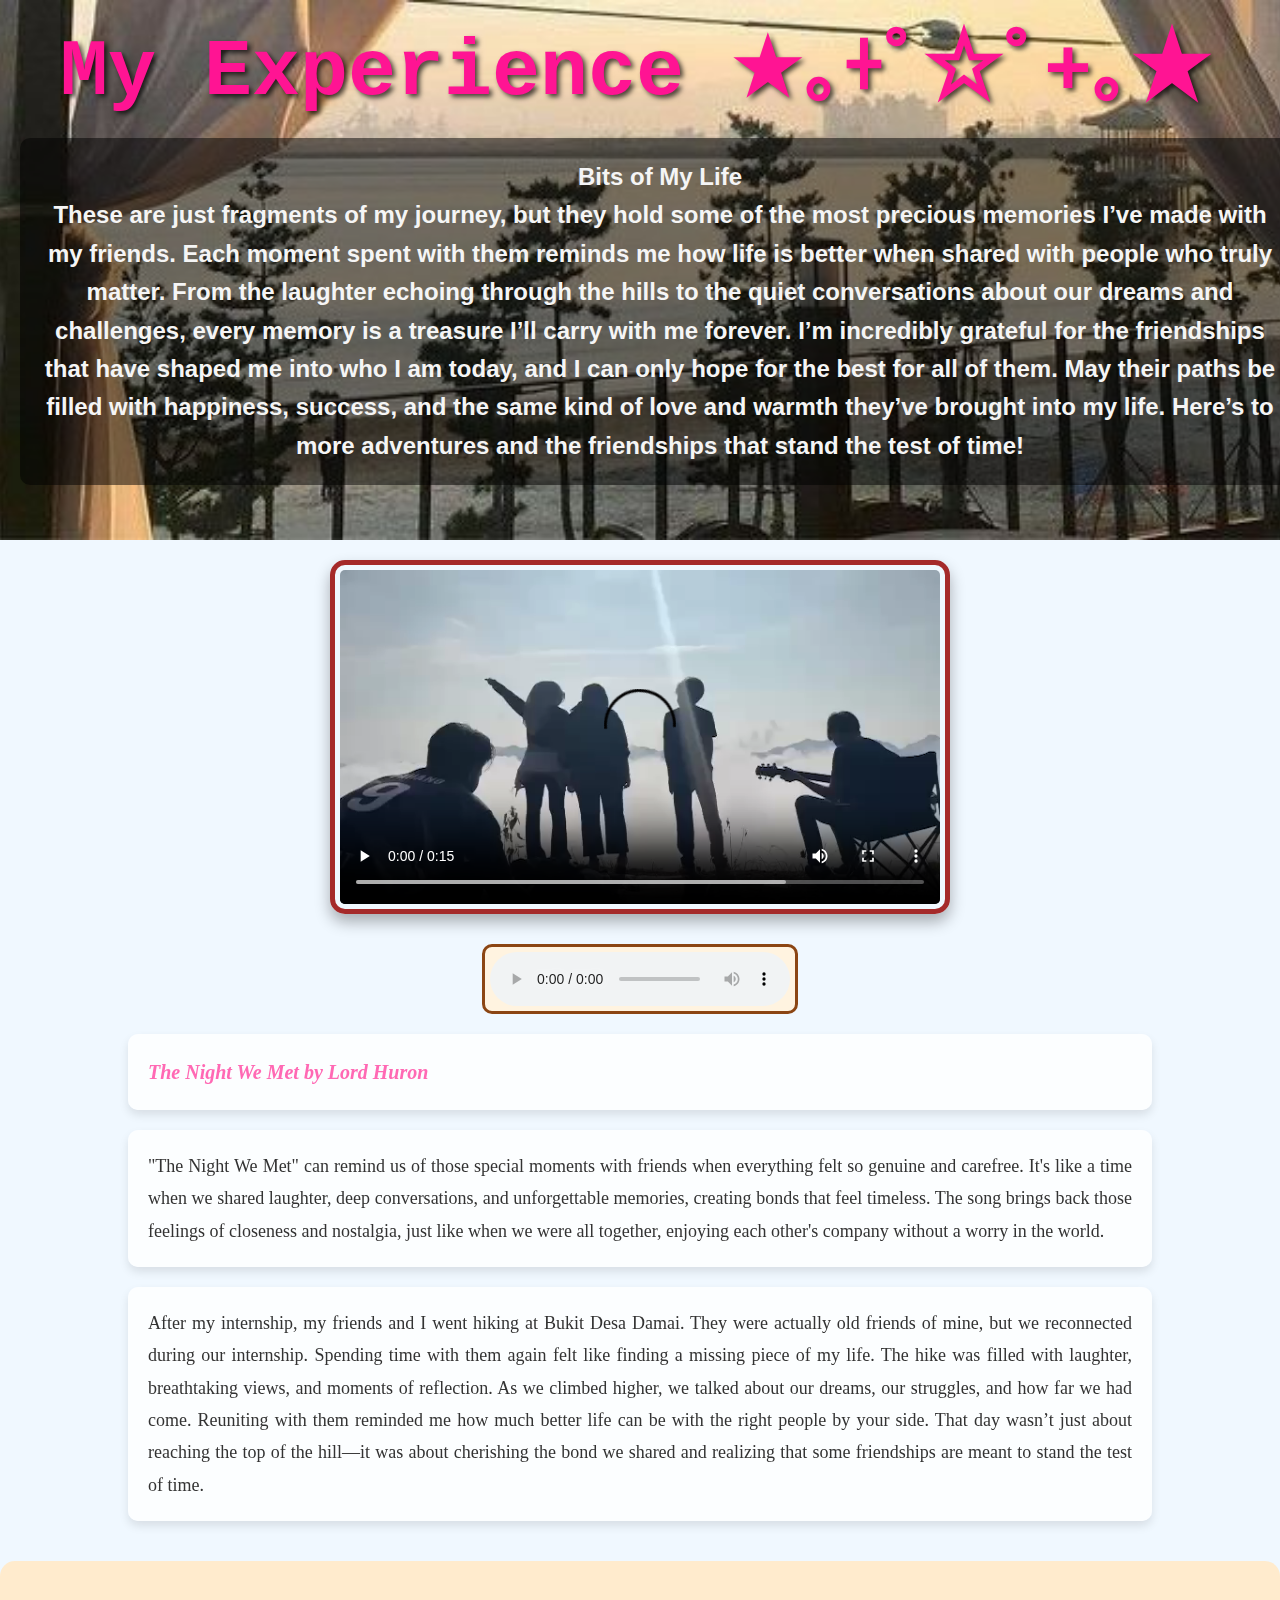
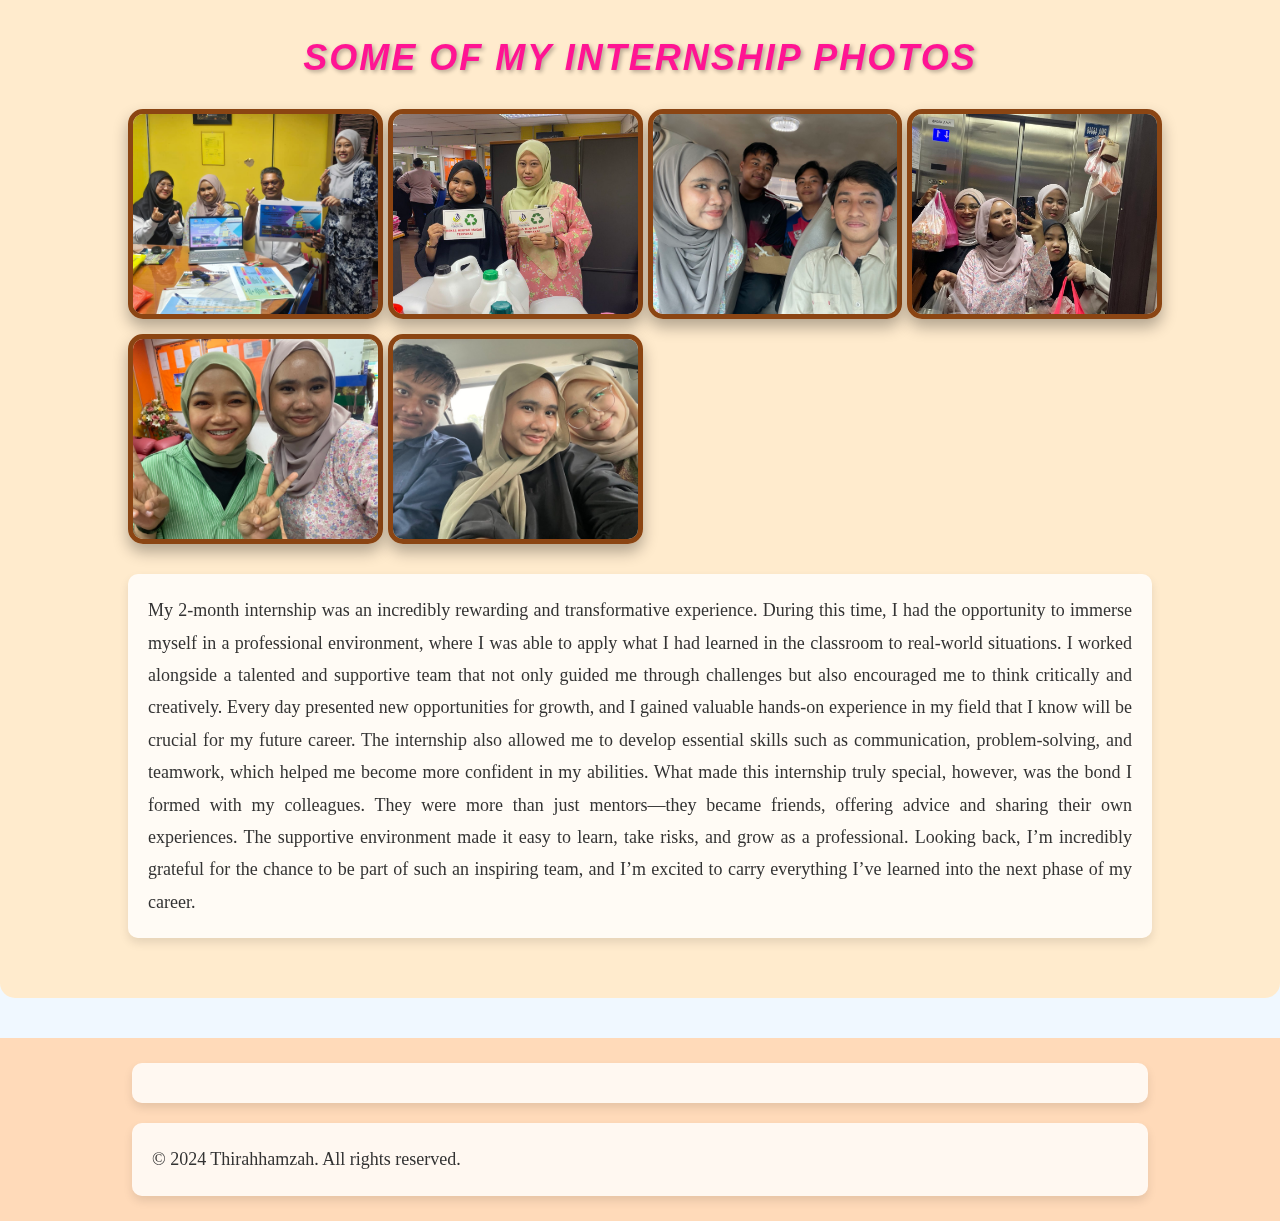
==== experience.html @ 94d35664 "Add files via upload" ====
<html>

<head>
       <title>My Experience</title>
<link rel="stylesheet" type= "text/css" href="index.css" >
    <style>
        body {
            background-color: #f0f8ff;
            font-family: 'Arial', sans-serif;
            margin: 0;
            padding: 0;
        }

        header {
            width: 100%;
            height: 500px;
            background-image: url("header.jpg");
            background-size: cover;
            background-position: center;
            position: relative;
            text-align: center;
            padding: 20px;
        }

        header h1 {
            font-family: 'Monaco', monospace;
            font-size: 80px;
            color: #ff1493;
            text-shadow: 3px 3px 5px rgba(0, 0, 0, 0.7);
            margin: 0;
        }

        header h2 {
            font-family: 'Arial', sans-serif;
            font-size: 24px;
            color: #f5f5f5;
            text-align: center;
            margin-top: 20px;
            line-height: 1.6;
            background: rgba(0, 0, 0, 0.5);
            padding: 20px;
            border-radius: 10px;
        }

        .media-container {
            text-align: center;
            margin-top: 20px;
        }

        video {
            border: 5px solid brown;
            border-radius: 15px;
            padding: 5px;
            box-shadow: 0 8px 15px rgba(0, 0, 0, 0.3);
            transition: transform 0.3s ease-in-out;
            margin-bottom: 30px;
            display: block;
            margin-left: auto;
            margin-right: auto;
        }

        video:hover {
            transform: scale(1.05);
        }

        audio {
            margin-top: 20px;
            border-radius: 10px;
            border: 3px solid #8b4513;
            padding: 5px;
            background-color: #fff3e0;
            transition: transform 0.3s ease-in-out;
            display: block;
            margin-left: auto;
            margin-right: auto;
        }

        p {
            font-size: 18px;
            line-height: 1.8;
            color: #333;
            margin: 20px 10%;
            font-family: 'Georgia', serif;
            text-align: justify;
            background-color: rgba(255, 255, 255, 0.8);
            padding: 20px;
            border-radius: 10px;
            box-shadow: 0px 5px 10px rgba(0, 0, 0, 0.1);
        }

        .song-credit {
            font-weight: bold;
            font-size: 20px;
            color: hotpink;
        }

        
        .internship-section {
            text-align: center;
            margin: 40px 0;
            background-color: #ffebcd;
            padding: 40px 0;
            border-radius: 15px;
        }

        .internship-section h3 {
            font-size: 36px;
            color: #ff1493;
            margin-bottom: 30px;
            font-family: 'Cursive', sans-serif;
            text-transform: uppercase;
            letter-spacing: 2px;
            text-shadow: 2px 2px 4px rgba(0, 0, 0, 0.3);
        }

        .internship-gallery {
            display: grid;
            grid-template-columns: repeat(auto-fill, minmax(200px, 1fr));
            gap: 15px;
            padding: 0 10%;
            margin-bottom: 30px;
        }

        .internship-photo {
            width: 100%;
            height: 200px;
            object-fit: cover;
            border: 5px solid #8b4513;
            border-radius: 15px;
            box-shadow: 0 8px 15px rgba(0, 0, 0, 0.3);
            
        }

        .internship-photo:hover {
            transform: scale(1.05);
            box-shadow: 0 12px 20px rgba(0, 0, 0, 0.4);
        }

        .internship-photo:active {
            transform: scale(1);
        }


    </style>
</head>

<body>

<header>
    <h1>My Experience ★｡+ﾟ☆ﾟ+｡★ ⁭</h1>
    <h2>
        Bits of My Life<br>
        These are just fragments of my journey, but they hold some of the most precious memories I’ve made with my friends. Each moment spent with them reminds me how life is better when shared with people who truly matter. From the laughter echoing through the hills to the quiet conversations about our dreams and challenges, every memory is a treasure I’ll carry with me forever. I’m incredibly grateful for the friendships that have shaped me into who I am today, and I can only hope for the best for all of them. May their paths be filled with happiness, success, and the same kind of love and warmth they’ve brought into my life. Here’s to more adventures and the friendships that stand the test of time!
    </h2>
</header>

<div class="media-container">
    
    <video controls width="600">
        <source src="video.mp4" type="video/mp4">
        Your browser does not support the video tag.
    </video>

    
    <audio controls>
        <source src="audio.mp4" type="audio/mp4">
        Your browser does not support the audio element.
    </audio>
</div>

<p class="song-credit">
    <i>The Night We Met by Lord Huron</i>
</p>
<p>
    "The Night We Met" can remind us of those special moments with friends when everything felt so genuine and carefree. It's like a time when we shared laughter, deep conversations, and unforgettable memories, creating bonds that feel timeless. The song brings back those feelings of closeness and nostalgia, just like when we were all together, enjoying each other's company without a worry in the world.
</p>

<p>
    After my internship, my friends and I went hiking at Bukit Desa Damai. They were actually old friends of mine, but we reconnected during our internship. Spending time with them again felt like finding a missing piece of my life. The hike was filled with laughter, breathtaking views, and moments of reflection. As we climbed higher, we talked about our dreams, our struggles, and how far we had come. Reuniting with them reminded me how much better life can be with the right people by your side. That day wasn’t just about reaching the top of the hill—it was about cherishing the bond we shared and realizing that some friendships are meant to stand the test of time.
</p>


<div class="internship-section">
    <i><h3>Some of My Internship Photos</i></h3>
    <div class="internship-gallery">
        <img class="internship-photo" src="internships1.jpg" alt="Internship Photo 1">
        <img class="internship-photo" src="internships2.jpg" alt="Internship Photo 2">
        <img class="internship-photo" src="internships3.jpg" alt="Internship Photo 3">
        <img class="internship-photo" src="internships4.jpg" alt="Internship Photo 4">
        <img class="internship-photo" src="internship5.jpg" alt="Internship Photo 5">
        <img class="internship-photo" src="internship6.jpg" alt="Internship Photo 6">
    </div>
    <p>
        My 2-month internship was an incredibly rewarding and transformative experience. During this time, I had the opportunity to immerse myself in a professional environment, where I was able to apply what I had learned in the classroom to real-world situations. I worked alongside a talented and supportive team that not only guided me through challenges but also encouraged me to think critically and creatively. Every day presented new opportunities for growth, and I gained valuable hands-on experience in my field that I know will be crucial for my future career.

        The internship also allowed me to develop essential skills such as communication, problem-solving, and teamwork, which helped me become more confident in my abilities. What made this internship truly special, however, was the bond I formed with my colleagues. They were more than just mentors—they became friends, offering advice and sharing their own experiences. The supportive environment made it easy to learn, take risks, and grow as a professional. Looking back, I’m incredibly grateful for the chance to be part of such an inspiring team, and I’m excited to carry everything I’ve learned into the next phase of my career.
    </p>
</div>

<div class="section"> 
 
<div class="footer"> 
  <p><center><p>© 2024 Thirahhamzah. All rights reserved.</p></center> 
</div>

</body>
</html>
---- index.css ----
.footer { 
  padding: 5px; 
  text-align: center; 
  background-color: Peachpuff; 
  color: hotpink; 
  font-size: 13px; 
  font-family: Arial;
}
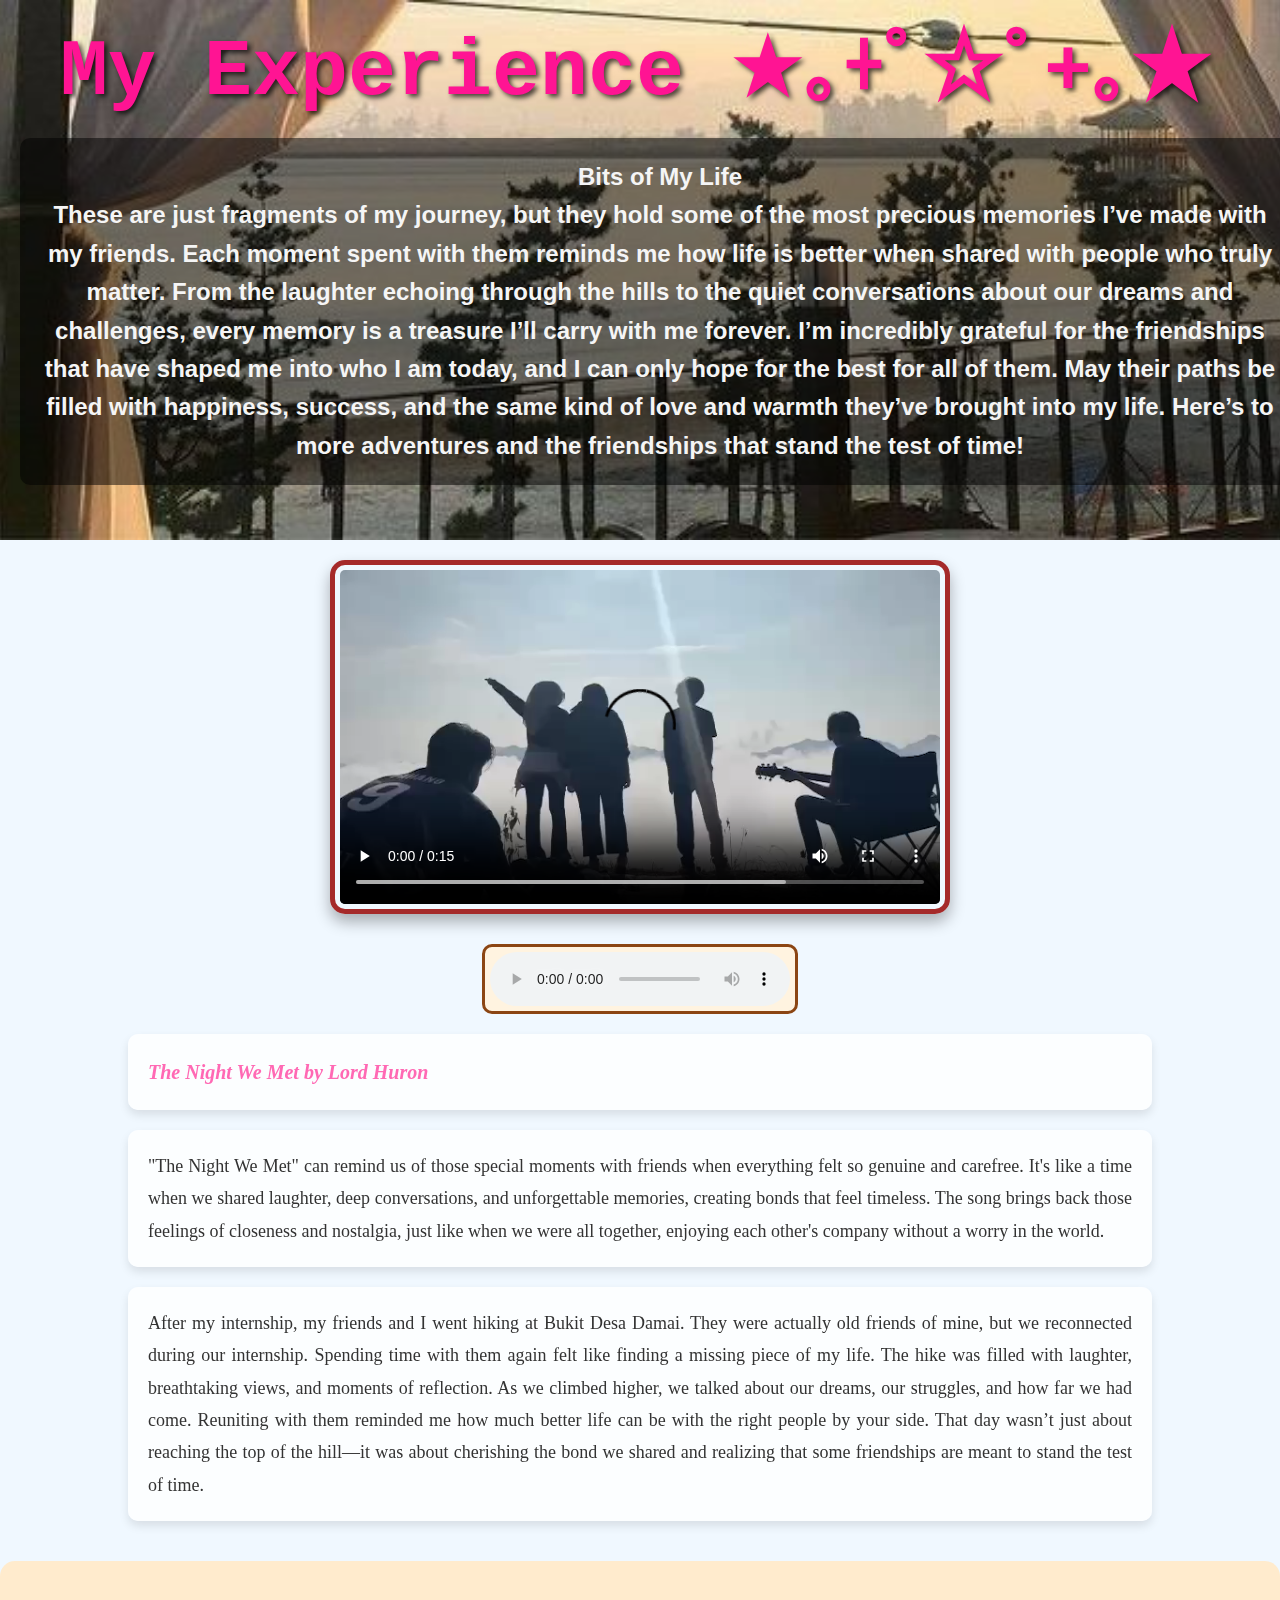
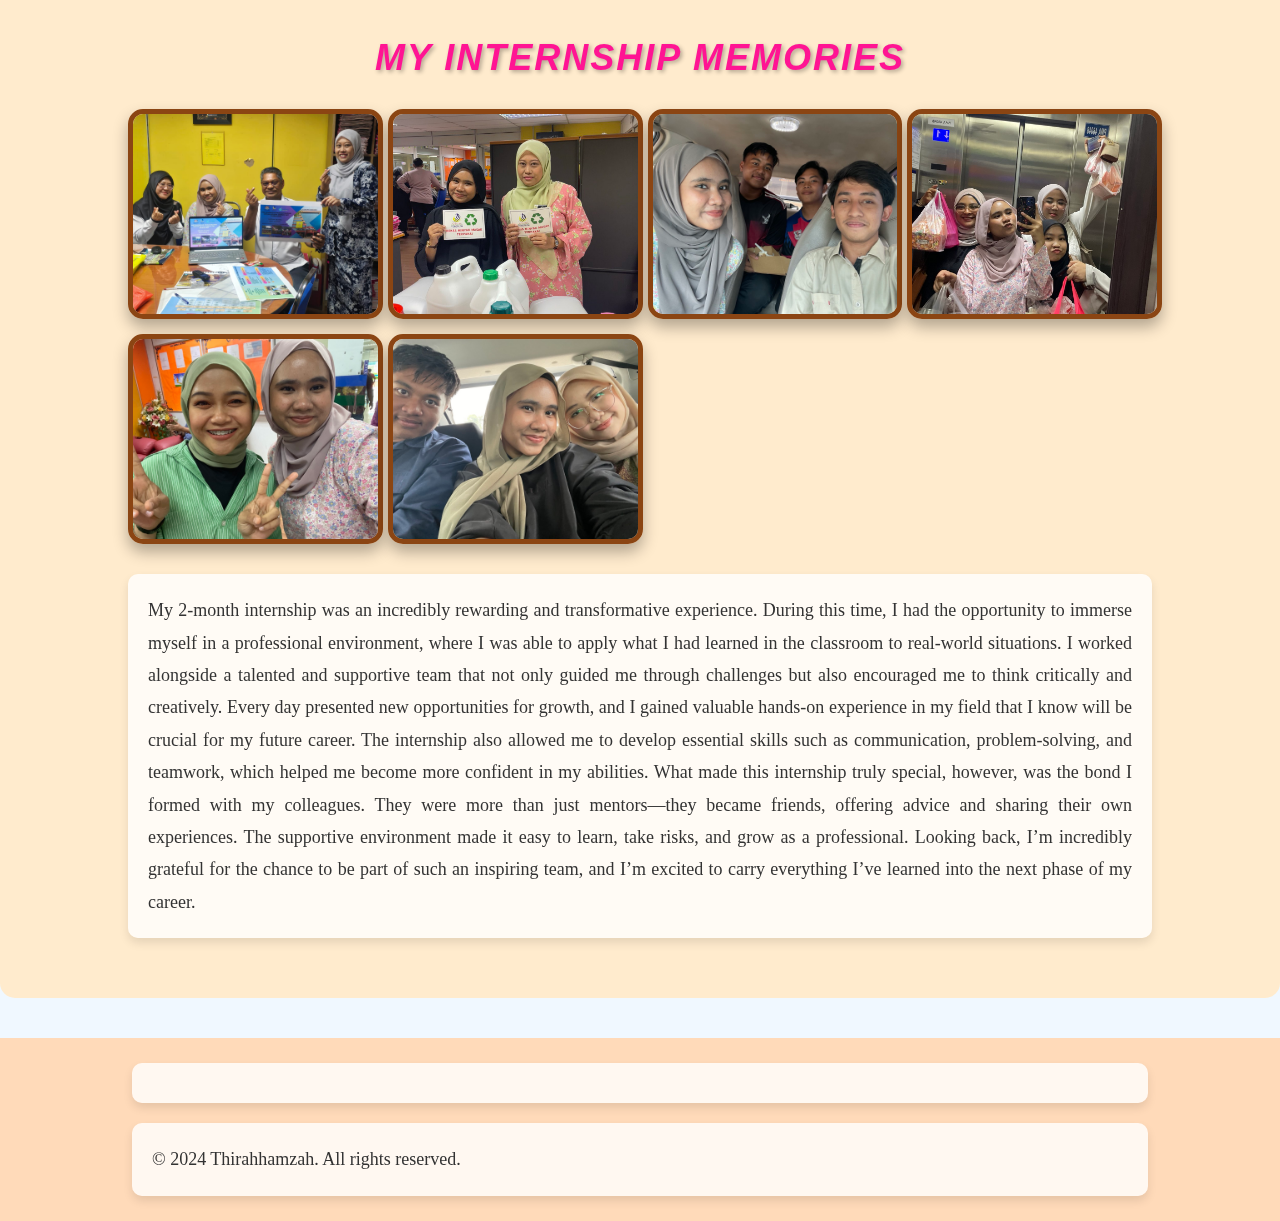
==== commit 214daee8: "Add files via upload" ====
--- a/experience.html
+++ b/experience.html
@@ -181,7 +181,7 @@
 
 
 <div class="internship-section">
-    <i><h3>Some of My Internship Photos</i></h3>
+    <i><h3> My Internship Memories</i></h3>
     <div class="internship-gallery">
         <img class="internship-photo" src="internships1.jpg" alt="Internship Photo 1">
         <img class="internship-photo" src="internships2.jpg" alt="Internship Photo 2">
